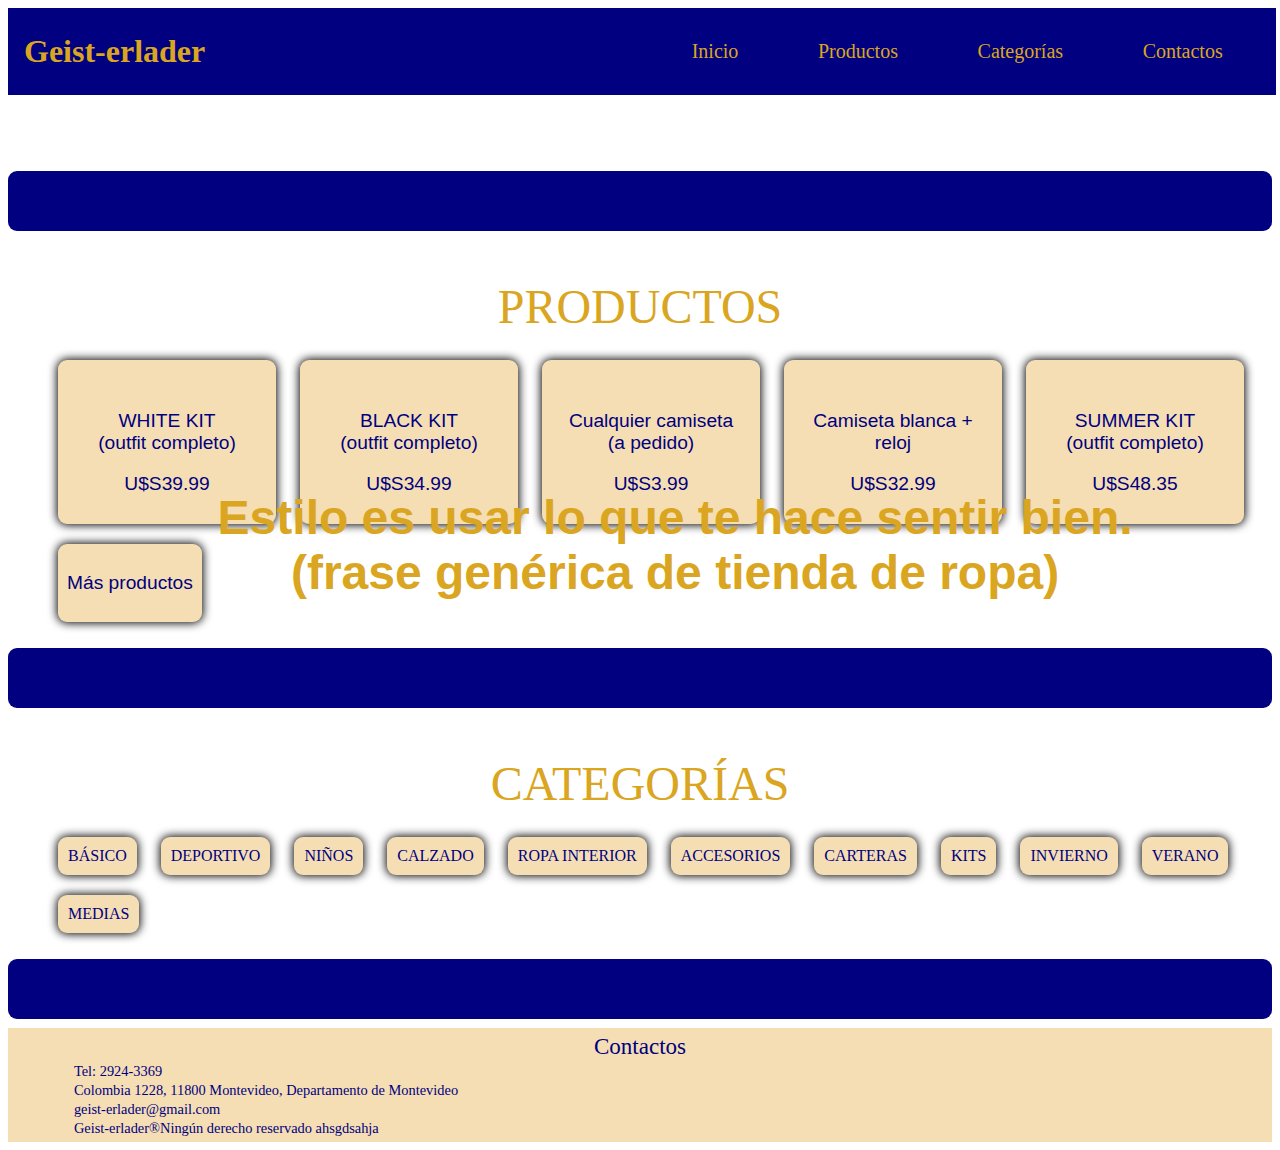
==== index.html @ 9018a388 "Add files via upload" ====
<!DOCTYPE html>
<html lang="es">
<head>
    <meta charset="UTF-8">
    <meta http-equiv="X-UA-Compatible" content="IE=edge">
    <meta name="viewport" content="width=device-width, initial-scale=1.0">
    <title>Geist-erlader</title>
    <link rel="stylesheet" href="main.css">
</head>
<body>

<!--HEADER-->
    <header>
        <div class="header-container">
            <h1><a href="index.html">Geist-erlader</a></h1>
            <nav>
                <ul>
                    <li><a href="#inicio">Inicio</a></li>
                    <li><a href="#DivSeparadorProductosInicio">Productos</a></li>
                    <li><a href="#categorias">Categorías</a></li>
                    <li><a href="#contactos">Contactos</a></li>
                </ul>
            </nav>
        </div>
    </header>

<!--INICIO-->
    <section class="inicio" id="inicio">
        <div id="CapaOscura">
            <div id="DivInicio">
                <div id="DivVideoInicio">
                    <video src="./Videos/video inicio.mp4" autoplay muted loop id="VideoInicio"></video>
                </div>
            </div>
        </div>
            
        <div id="DivTextoInicio">
        <h2 class="TextoInicio">Estilo es usar lo que te hace sentir bien. <br> (frase genérica de tienda de ropa)</h2>
        </div>
    </section>

<div id="DivSeparadorProductosInicio"></div>
<!--PRODUCTOS-->
    <section class="productos" id="productos">
        <p class="TituloSection">PRODUCTOS</p>
        <div id="DivProductos">
            <ul>
                <li class="Producto">
                    <img src="/Fotos/pexels-the-happiest-face-)-1261422.jpg" alt="">
                    <a href="/no-merc.html" class="LinkNoMerc"><p>WHITE KIT <br> (outfit completo)</p> <p class="PrecioProducto">U$S39.99</p></a>
                </li>

                <li class="Producto">
                    <img src="/Fotos/pexels-iedfb3472738.jpg" alt="">
                    <a href="/no-merc.html" class="LinkNoMerc"><p>BLACK KIT <br> (outfit completo)</p> <p class="PrecioProducto">U$S34.99</p></a>
                </li>

                <li class="Producto">
                    <img src="/Fotos/pexels-francesco-paggiaro-2294342.jpg" alt="">
                    <a href="/no-merc.html" class="LinkNoMerc"><p>Cualquier camiseta <br> (a pedido)</p> <p class="PrecioProducto">U$S3.99</p></a>
                </li>

                <li class="Producto">
                    <img src="/Fotos/pexels-j-sarkar-991509.jpg" alt="">
                    <a href="/no-merc.html" class="LinkNoMerc"><p>Camiseta blanca + reloj</p> <p class="PrecioProducto">U$S32.99</p></a>
                </li>

                <li class="Producto">
                    <img src="/Fotos/pexels-spencer-selover-428338.jpg" alt="">
                    <a href="/no-merc.html" class="LinkNoMerc"><p>SUMMER KIT <br> (outfit completo)</p> <p class="PrecioProducto">U$S48.35</p></a>
                </li>

                <li>
                    <a href="/no-merc.html" class="LinkNoMerc"><p>Más productos</p></a>
                </li>

            </ul>
        </div>
    </section>

<div id="DivSeparadorProductosInicio"></div>
<!--CATEGORÍAS-->
<section class="categorias" id="categorias">
    <p class="TituloSection">CATEGORÍAS</p>
    <div>
        <ul>
            <li class="categoria"><a href="/no-merc.html">BÁSICO</a></li>

            <li class="categoria"><a href="/no-merc.html">DEPORTIVO</a></li>

            <li class="categoria"><a href="/no-merc.html">NIÑOS</a></li>

            <li class="categoria"><a href="/no-merc.html">CALZADO</a></li>

            <li class="categoria"><a href="/no-merc.html">ROPA INTERIOR</a></li>
            
            <li class="categoria"><a href="/no-merc.html">ACCESORIOS</a></li>
            
            <li class="categoria"><a href="/no-merc.html">CARTERAS</a></li>
            
            <li class="categoria"><a href="/no-merc.html">KITS</a></li>

            <li class="categoria"><a href="/no-merc.html">INVIERNO</a></li>

            <li class="categoria"><a href="/no-merc.html">VERANO</a></li>

            <li class="categoria"><a href="/no-merc.html">MEDIAS</a></li>

        </ul>
    </div>
</section>

<div id="DivSeparadorProductosInicio"></div>
<!--CONTACTOS-->
<section class="contactos" id="contactos">
    <footer>
        <div id="DivContactos">
            <p id="TituloContactos">Contactos</p>
            <p class="Contacto">Tel: 2924-3369</p>
            <p class="Contacto">Colombia 1228, 11800 Montevideo, Departamento de Montevideo</p>
            <p class="Contacto">geist-erlader@gmail.com</p>
            <p class="Contacto">Geist-erlader&#174Ningún derecho reservado ahsgdsahja</p>
        </div>
    </footer>
</section>

</body>
</html>
---- main.css ----
html {
    scroll-behavior: smooth;
}

/*HEADER*/
h1 {
    color: white;
    display: inline;
    margin: 9px 0px;
    text-align: center;
    float: left;
}

header {
    position: fixed;
    background-color: navy;
    width: 96.6%;
    padding: 1rem;
    z-index: 1;
}

.header-container {
    margin: auto;
    max-width: 1700px;
}

header a {
    color: goldenrod;
    text-decoration: none;
}

header li{
    display: inline;
    list-style: none;
    text-align: center;
    margin: 9px;
    font-size: 20px;
    padding: 0rem 1.8rem;
}

nav {
    float: right;
}

/*INICIO*/
#VideoInicio {
    width: 100%;
    height: 100%;
    z-index: -1;
    object-fit: cover;
    position: relative;
    border-radius: 9px;
}

#DivInicio {
    z-index: -1;
}

.TextoInicio {
    font-family: 'Roboto Condensed', sans-serif;
    text-align: center;
    color: goldenrod;
    font-size: 3rem;
}

#DivTextoInicio {
    position: absolute;
    float: right; top: 50%; left: 17%;
}

.TextoInicio:hover {
    color: navy;
}

/*-----------TERMINAR CAPA OSCURA-----------*/
.CapaOscura {
    width: 100%;
    height: 100%;
    background-color: rgba(0, 0, 0, 1);
    opacity: 100%;
    position: absolute;
    z-index: 3;
}

/*PRODUCTOS*/
#DivSeparadorProductosInicio {
    padding: 30px;
    background-color: navy;
    border-radius: 9px;
    margin: 9px 0px;
}

.TituloSection {
    color: goldenrod;
    text-align: center;
    font-size: 3rem;
    margin-bottom: 3px;
}

.Producto {
    width: 200px;
}

/*-----------ARREGLAR TAMAÑO DE IMÁGENES-----------*/
.Producto img{
    width: 100%;
    border-radius: 9px;
}

#DivProductos li {
    list-style: none;
    background-color: wheat;
    display: inline-block;
    padding: 9px;
    border-radius: 9px;
    margin: 10px;
    box-shadow: 0px 0px 10px 1px;
    text-align: center;
    font-family: Impact, Haettenschweiler, 'Arial Narrow Bold', sans-serif;
    font-size: 1.2rem;
}

#DivProductos p {
    color: navy;
}

#DivProductos p:hover {
    color: rgb(68, 68, 138)
}

#DivProductos li:hover {
    transform: scale(1.05);
}

#DivProductos a {
    text-decoration: none;
}

.PrecioProductos p {
    color: green;
    text-decoration: underline;
}

/*CATEGORÍAS*/
.categorias li {
    list-style: none;
    display: inline-block;
    margin: 10px;
    background-color: wheat;
    border-radius: 9px;
    padding: 10px;
    box-shadow: 0px 0px 10px 1px;
}

.categorias li:hover {
    transform: scale(1.05);
}

.categorias a {
    text-decoration: none;
    color: navy;
}

/*CONTACTOS*/
footer {
    background-color: wheat;
}

#TituloContactos {
    text-align: center;
    font-size: 1.6rem;
    color: navy;
    margin: 0% 35%;
}

.Contacto {
    color: navy;
    font-size: 1rem;
    margin: 3px;
}

#DivContactos {
    scale: 0.9;
}
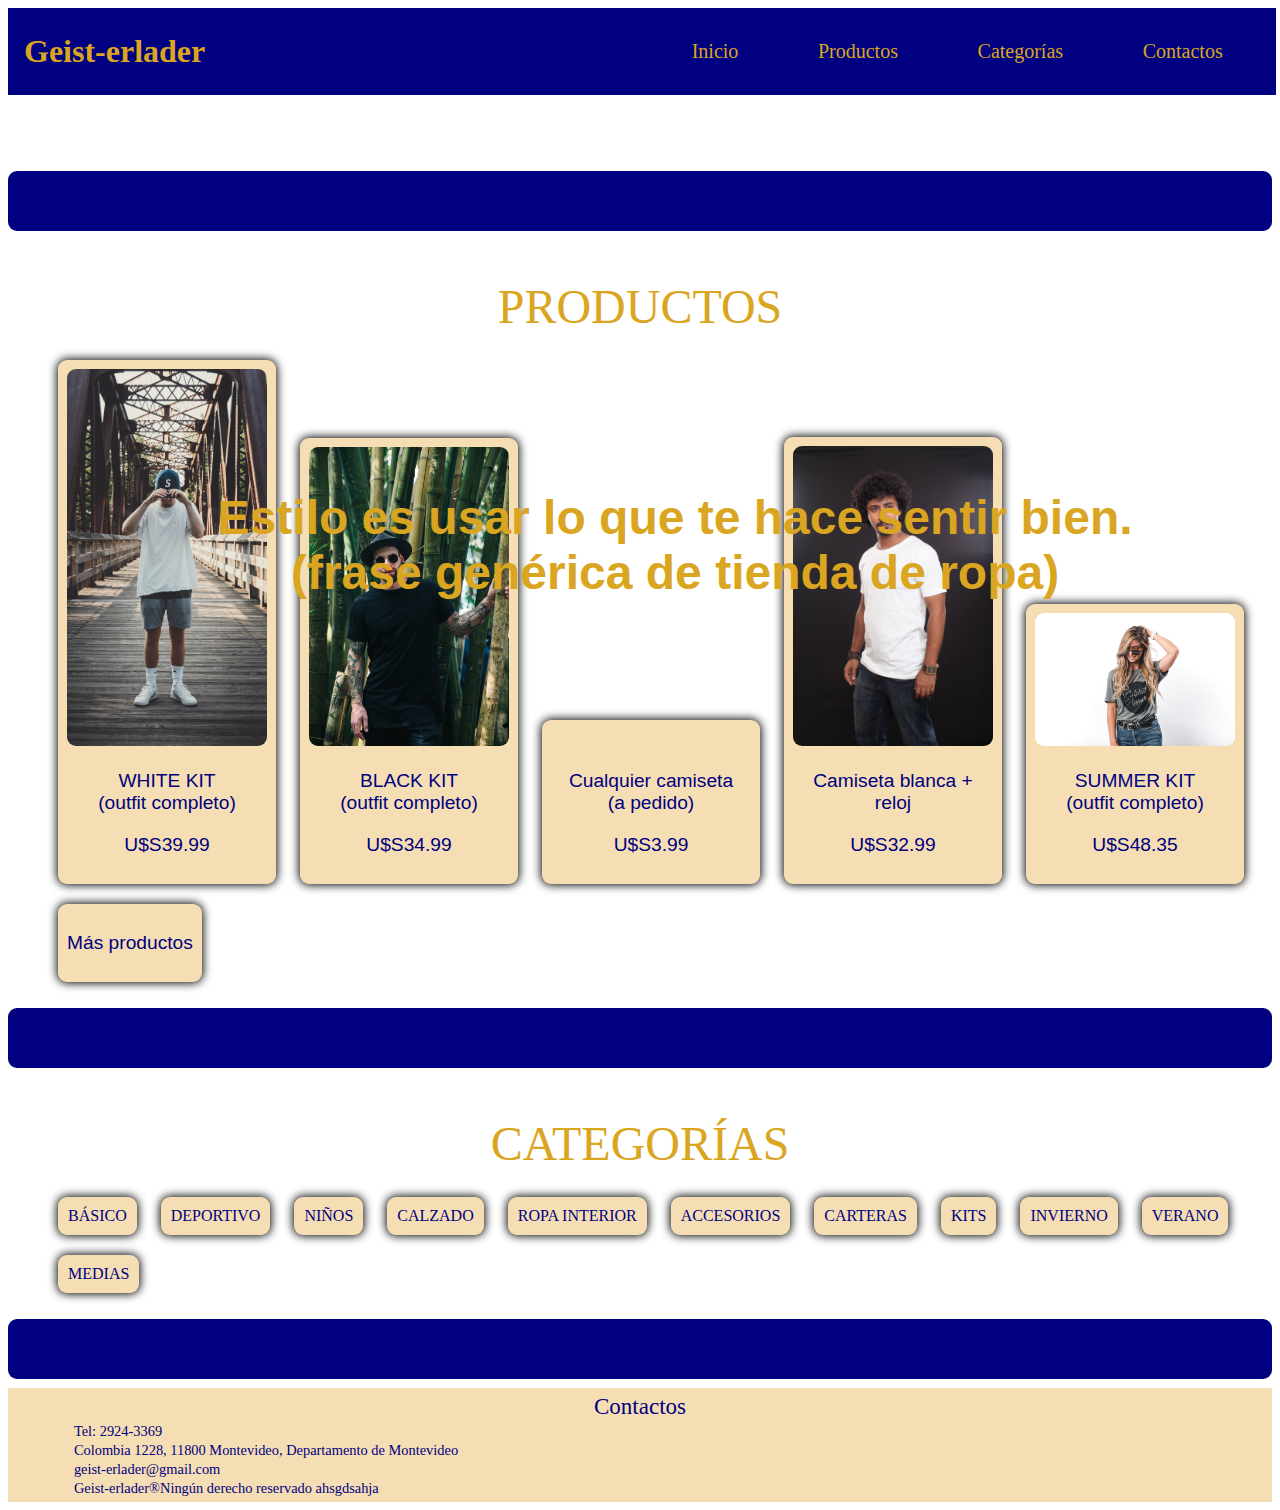
==== commit 29390d4a: "Update index.html" ====
--- a/index.html
+++ b/index.html
@@ -29,7 +29,7 @@
         <div id="CapaOscura">
             <div id="DivInicio">
                 <div id="DivVideoInicio">
-                    <video src="./Videos/video inicio.mp4" autoplay muted loop id="VideoInicio"></video>
+                    <video src="video inicio.mp4" autoplay muted loop id="VideoInicio"></video>
                 </div>
             </div>
         </div>
@@ -46,27 +46,27 @@
         <div id="DivProductos">
             <ul>
                 <li class="Producto">
-                    <img src="/Fotos/pexels-the-happiest-face-)-1261422.jpg" alt="">
+                    <img src="pexels-the-happiest-face-)-1261422.jpg" alt="">
                     <a href="/no-merc.html" class="LinkNoMerc"><p>WHITE KIT <br> (outfit completo)</p> <p class="PrecioProducto">U$S39.99</p></a>
                 </li>
 
                 <li class="Producto">
-                    <img src="/Fotos/pexels-iedfb3472738.jpg" alt="">
+                    <img src="pexels-iedfb3472738.jpg" alt="">
                     <a href="/no-merc.html" class="LinkNoMerc"><p>BLACK KIT <br> (outfit completo)</p> <p class="PrecioProducto">U$S34.99</p></a>
                 </li>
 
                 <li class="Producto">
-                    <img src="/Fotos/pexels-francesco-paggiaro-2294342.jpg" alt="">
+                    <img src="pexels-francesco-paggiaro-2294342.jpg" alt="">
                     <a href="/no-merc.html" class="LinkNoMerc"><p>Cualquier camiseta <br> (a pedido)</p> <p class="PrecioProducto">U$S3.99</p></a>
                 </li>
 
                 <li class="Producto">
-                    <img src="/Fotos/pexels-j-sarkar-991509.jpg" alt="">
+                    <img src="pexels-j-sarkar-991509.jpg" alt="">
                     <a href="/no-merc.html" class="LinkNoMerc"><p>Camiseta blanca + reloj</p> <p class="PrecioProducto">U$S32.99</p></a>
                 </li>
 
                 <li class="Producto">
-                    <img src="/Fotos/pexels-spencer-selover-428338.jpg" alt="">
+                    <img src="pexels-spencer-selover-428338.jpg" alt="">
                     <a href="/no-merc.html" class="LinkNoMerc"><p>SUMMER KIT <br> (outfit completo)</p> <p class="PrecioProducto">U$S48.35</p></a>
                 </li>
 
@@ -125,4 +125,4 @@
 </section>
 
 </body>
-</html>+</html>
